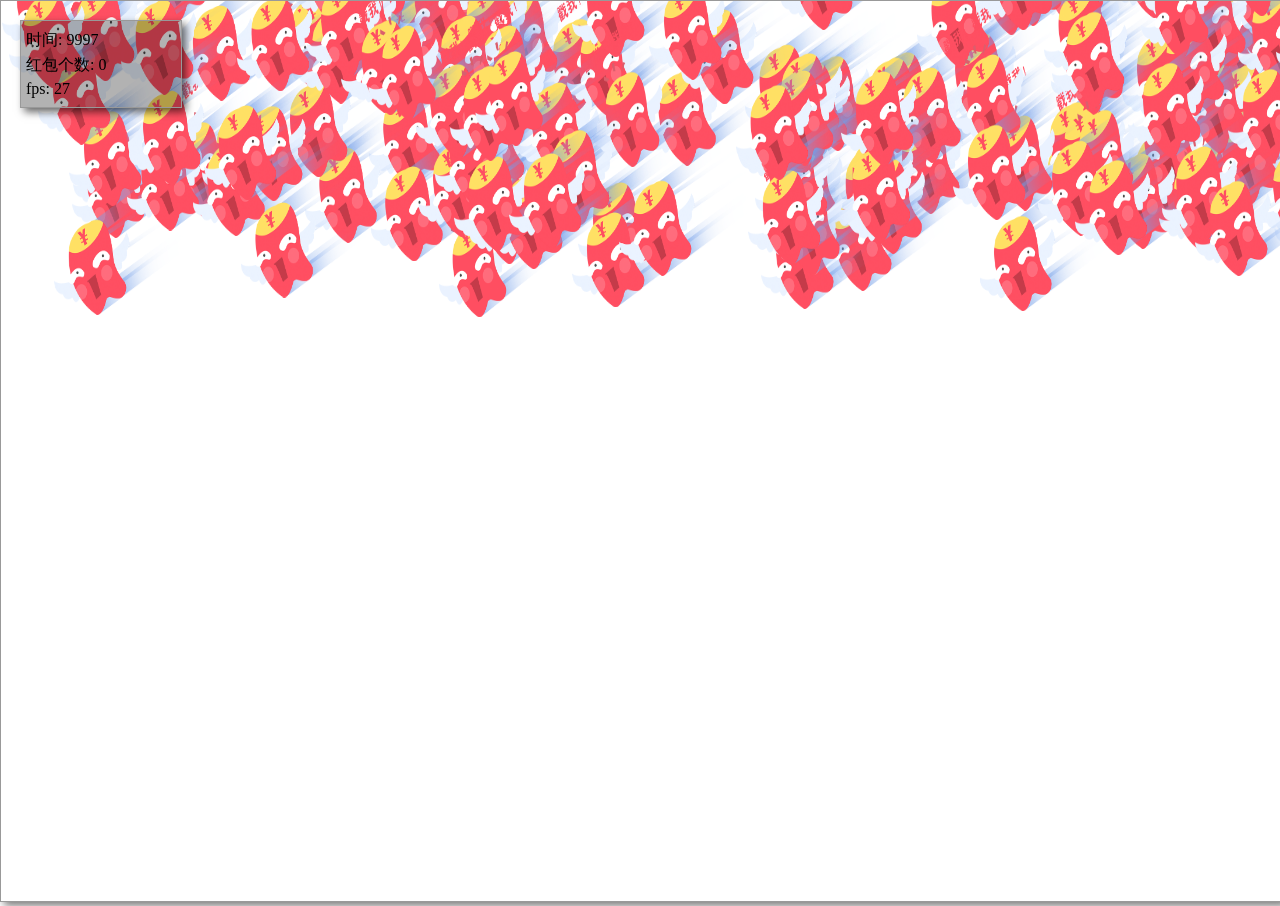
==== redbaorain/index.html @ e75af28b "红包雨" ====
<!DOCTYPE html>
<html lang="en" class="hiddenAll">

<head>
    <meta charset="utf-8">
    <meta http-equiv="X-UA-Compatible" content="IE=edge">
    <meta name="viewport" content="width=device-width,initial-scale=1.0,maximum-scale=1.0,minimum-scale=1.0,user-scalable=no">
    <mete name="referrer" content="always">
    <title></title>
    <link rel="stylesheet" href="">
    <script src="main.js"></script>
    <style>
        * {
            padding: 0;
            margin: 0;
        }

        .hiddenAll {
            overflow: hidden;
        }

        #controls {
            border: 1px solid #999;
            width: 150px;
            position: absolute;
            left: 20px;
            top: 20px;
            box-shadow: 4px 4px 8px rgba(0, 0, 0, 0.6);
            background-color: rgba(0, 0, 0, 0.3);
            padding: 5px;
        }

        #controls p {
            margin: 4px 0;
        }

        #controls p span {
            margin-left: 4px;
        }

        #canvas {
            /*margin: 10px;*/
            background-color: #fff;
            overflow: hidden;
            border: 1px solid #999;
            box-shadow: 4px 4px 8px rgba(0, 0, 0, 0.5);
            cursor: crosshair;
        }
    </style>
</head>

<body>
    <script>
        window.onload = function (e) {
            //获取当前浏览器的宽高
            var width_height = e.currentTarget.window.screen;

            //未点击红包的效果图
            var imageOrigin = ['./images/im-hb.png', './images/im-hb0.png'];
            //点击之后效果图
            var imageClickArr = ['./images/im-hb1.png', './images/im-hb2.png', './images/im-hb3.png', './images/im-hb4.png', './images/im-hb5.png'];

            //用于分配点击红包切换图片的信息
            var arr = [];
            for (var i = 0; i < 500; i++) {
                var obj = {};
                obj.rewards = i % 2 == 0 ? true : false;
                obj.grade = i % (imageClickArr.length);
                arr.push(obj);
            };
            //红包整体属性
            var opts = {
                WIDTH: width_height.availWidth || width_height.height,
                HEIGHT: width_height.availHeight || width_height.width,
                wpWidth: 150,
                wpHeight: 150,
                wpCount: 500,
                rewardsInfo: arr,
                wpY: 250,   //每秒移动350像素
                wpX: 320,
                direction: 'top',
                delayTime: 9999,
                imageOrigin: imageOrigin,
                imageClickArr: imageClickArr,
                debuggerPanel: true
            }
            var wp = null;
            //回调函数
            function alertHello(num) {
                var result = window.confirm('点了' + num + '个红包，继续？');
                if (result) {
                    window.location.reload();
                }
            }
            //实例红包并初始化
            wp = new weddingPresent('canvas', opts, alertHello);
            wp.init();
        }

    </script>
</body>

</html>
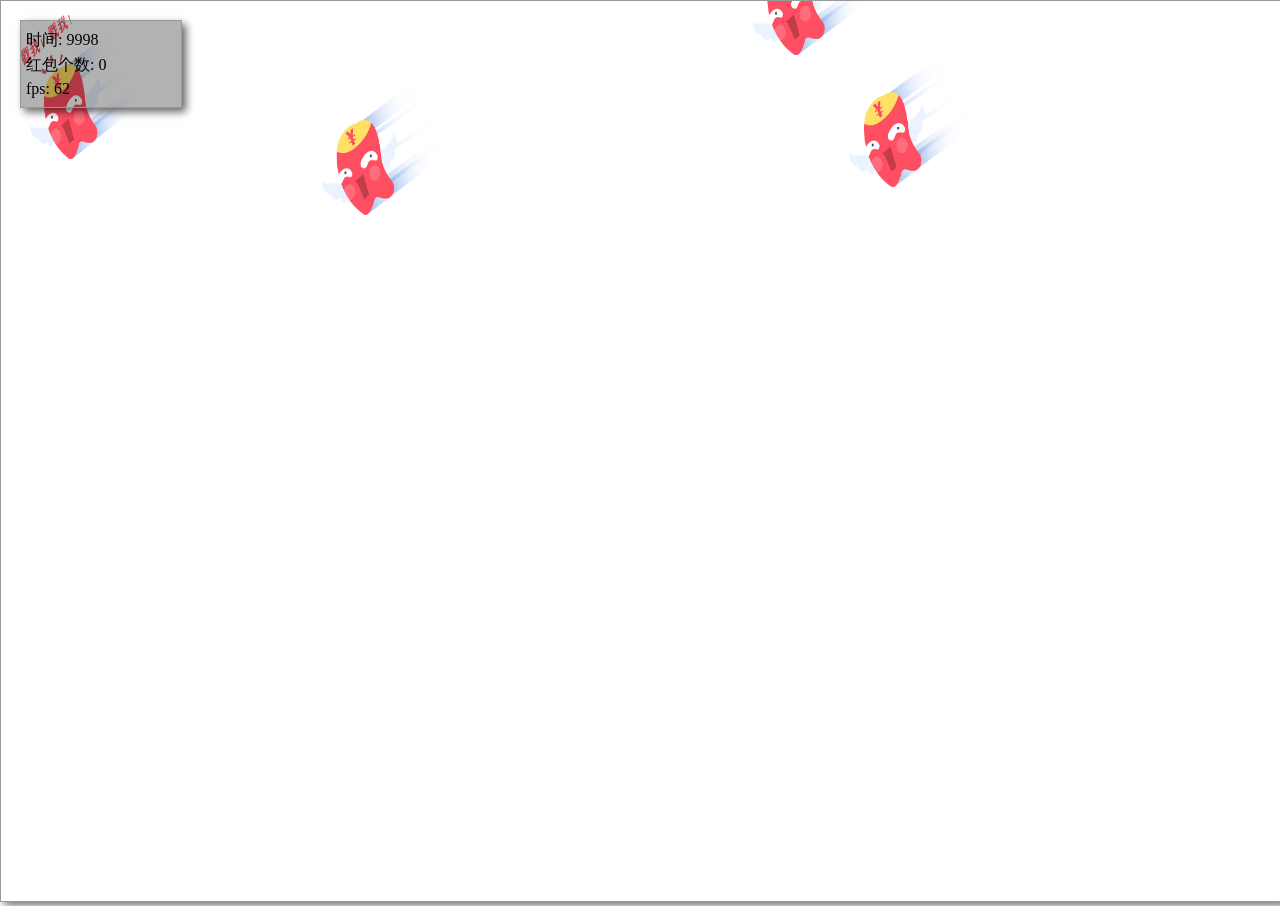
==== commit 0485adbf: "修改config" ====
--- a/redbaorain/index.html
+++ b/redbaorain/index.html
@@ -74,9 +74,9 @@
                 HEIGHT: width_height.availHeight || width_height.width,
                 wpWidth: 150,
                 wpHeight: 150,
-                wpCount: 500,
+                wpCount: 10,
                 rewardsInfo: arr,
-                wpY: 250,   //每秒移动350像素
+                wpY: 150,   //每秒移动350像素
                 wpX: 320,
                 direction: 'top',
                 delayTime: 9999,
